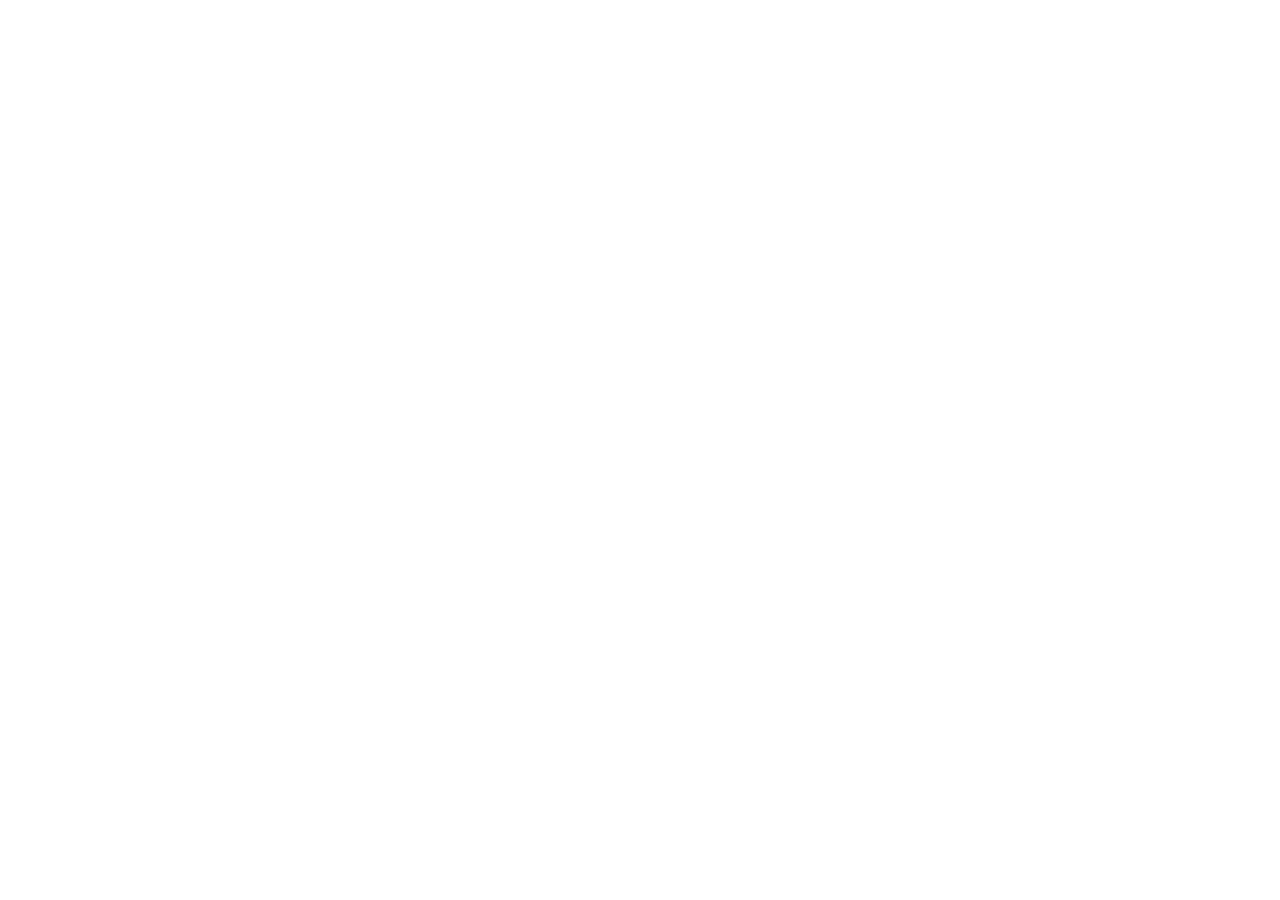
==== WebDev_Unit1/WDLesson1_1Practical/index.html @ b1bd2592 "a" ====
<!DOCTYPE html>
<!-- Lesson 1:How do we display text on a web page?
     Resources 
      https://www.w3schools.com/html/html_intro.asp
      https://www.w3schools.com/tags/tag_hr.asp
      https://www.w3schools.com/tags/tag_hn.asp
      https://www.w3schools.com/tags/tag_p.asp
-->

<html>
  <head>
    <!-- Challenge 1: Change the title of the page to Web Technologies -->
    <title>Page Title</title>
  </head>
  <body>
    <!-- Challenge 2: Create a heading, h1 for Web Technologies -->
    
    
    <!-- Challenge 3: Create a heading, h3 for HTML -->

    <!-- Challenge 4: Create a paragraph explaining what is HTML. At least 3 sentences. -->
    
    <!-- Challenge 4a: Insert a horizontal rule, hr -->

    
    <!-- Challenge 5: Create a heading, h3 for CSS -->
    
    <!-- Challenge 6: Create a paragraph explaining what is CSS.  At least 3 sentences. -->
    
    <!-- Challenge 6a: Insert a horizontal rule, hr -->
    
    <!-- Challenge 7: Create a heading, h3 for JavaScript -->
    
    <!-- Challenge 8: Create a paragraph explaining what is JavaScript.  At least 3 sentences. -->
    
    <!-- Challenge 8a: Insert a horizontal rule, hr -->
    
    
    <!-- Challenge Bonus: Similar to the concepts above add one more web technology using a heading and paragraph.  Here are some suggestions of concepts: JQuery, Bootstrap, AFrame -->
  </body>
</html>
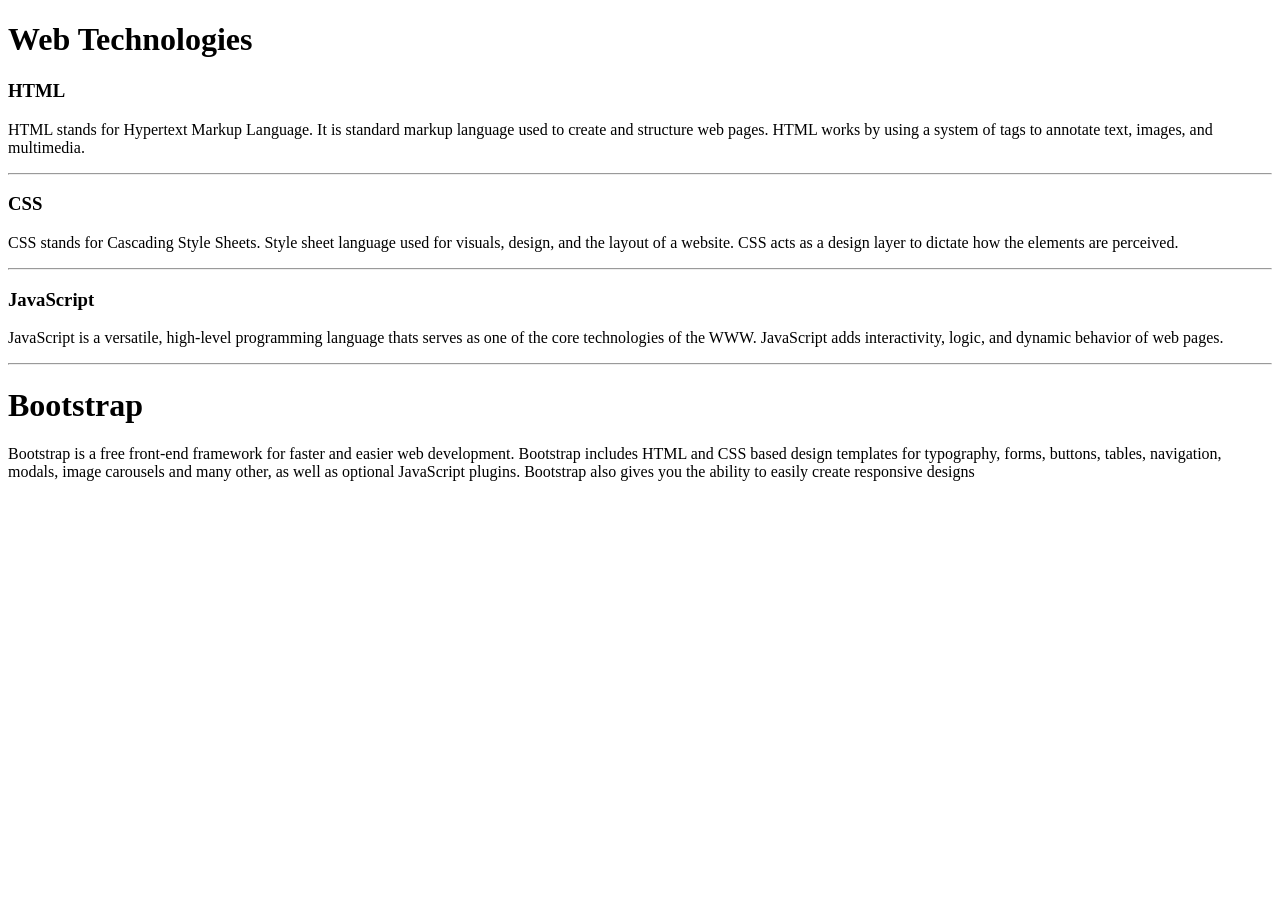
==== commit 63d3cc91: "as" ====
--- a/WebDev_Unit1/WDLesson1_1Practical/index.html
+++ b/WebDev_Unit1/WDLesson1_1Practical/index.html
@@ -10,32 +10,34 @@
 <html>
   <head>
     <!-- Challenge 1: Change the title of the page to Web Technologies -->
-    <title>Page Title</title>
+    <title>Web Technologies</title>
   </head>
   <body>
     <!-- Challenge 2: Create a heading, h1 for Web Technologies -->
-    
+      <h1>Web Technologies</h1>
     
     <!-- Challenge 3: Create a heading, h3 for HTML -->
-
+      <h3>HTML</h3>
     <!-- Challenge 4: Create a paragraph explaining what is HTML. At least 3 sentences. -->
-    
+      <p>HTML stands for Hypertext Markup Language. It is standard markup language used to create and structure web pages. HTML works by using a system of tags to annotate text, images, and multimedia.</p>
     <!-- Challenge 4a: Insert a horizontal rule, hr -->
-
+      <hr>
     
     <!-- Challenge 5: Create a heading, h3 for CSS -->
-    
+      <h3>CSS</h3>
     <!-- Challenge 6: Create a paragraph explaining what is CSS.  At least 3 sentences. -->
-    
+      <p>CSS stands for Cascading Style Sheets. Style sheet language used for visuals, design, and the layout of a website. CSS acts as a design layer to dictate how the elements are perceived.</p>
     <!-- Challenge 6a: Insert a horizontal rule, hr -->
-    
+      <hr>
     <!-- Challenge 7: Create a heading, h3 for JavaScript -->
-    
+      <h3>JavaScript</h3>
     <!-- Challenge 8: Create a paragraph explaining what is JavaScript.  At least 3 sentences. -->
-    
+      <p>JavaScript is a versatile, high-level programming language thats serves as one of the core technologies of the WWW. JavaScript adds interactivity, logic, and dynamic behavior of web pages. </p>
     <!-- Challenge 8a: Insert a horizontal rule, hr -->
-    
+      <hr>
     
     <!-- Challenge Bonus: Similar to the concepts above add one more web technology using a heading and paragraph.  Here are some suggestions of concepts: JQuery, Bootstrap, AFrame -->
+      <h1>Bootstrap</h1>
+      <p>Bootstrap is a free front-end framework for faster and easier web development. Bootstrap includes HTML and CSS based design templates for typography, forms, buttons, tables, navigation, modals, image carousels and many other, as well as optional JavaScript plugins. Bootstrap also gives you the ability to easily create responsive designs</p>
   </body>
 </html>
